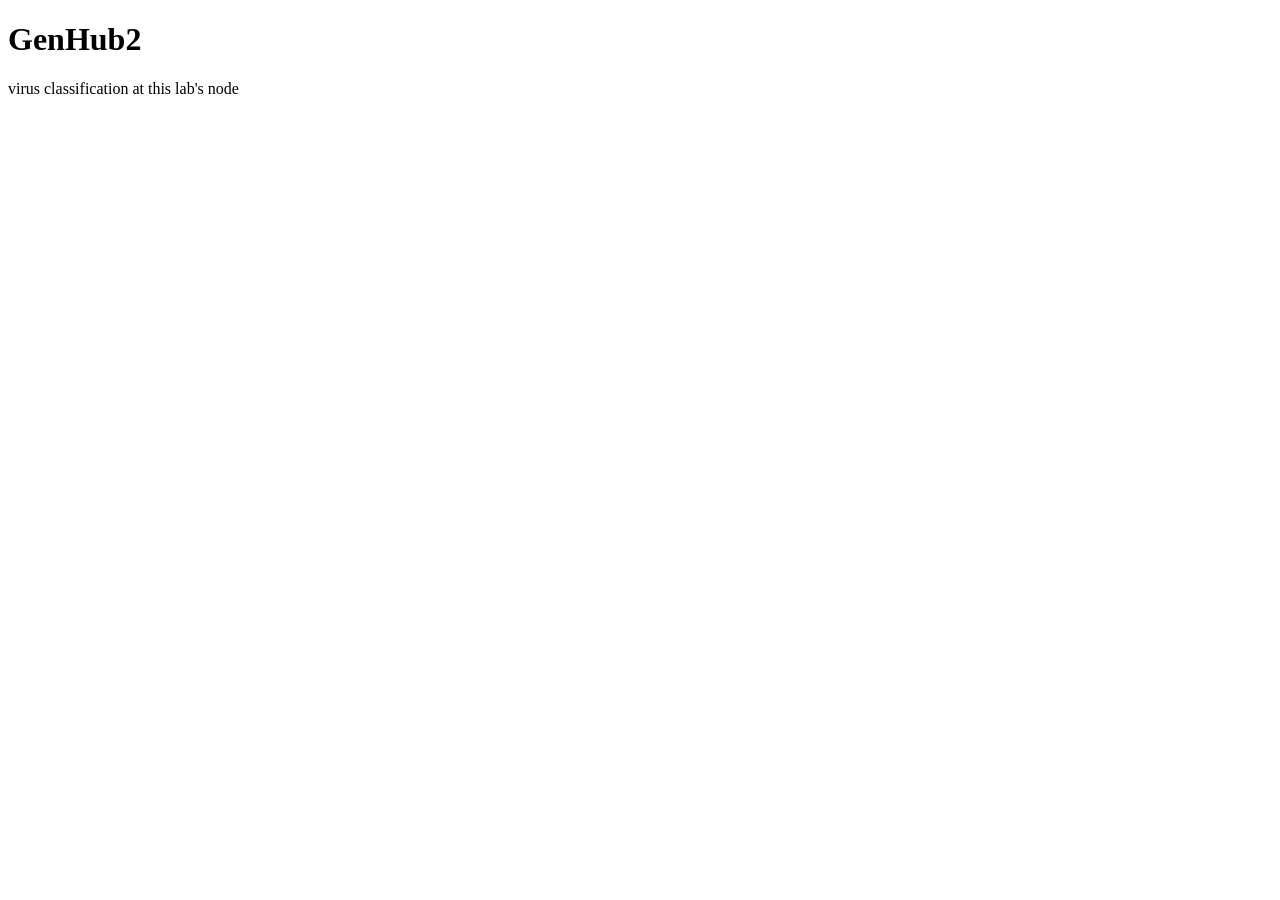
==== priv/www/index.html @ 619bbcd0 "Encryption at rest: the node checks that its data is on a dm-crypt/LUKS volume, and by default refus" ====
<!doctype html>
<html lang="en">
<head>
<meta charset="utf-8">
<meta name="viewport" content="width=device-width, initial-scale=1">
<title>GenHub2</title>
<link rel="stylesheet" href="/static/style.css">
</head>
<body>
<header>
  <h1>GenHub2</h1>
  <span class="sub">virus classification at this lab's node</span>
  <span id="live" class="pill" hidden>connecting</span>
  <span id="who" class="who" hidden></span>
  <button id="logout" class="small" hidden>Log out</button>
</header>
<section class="card login" id="login" hidden>
  <h2>Log in</h2>
  <form id="login-form">
    <label>User <input id="l-user" autocomplete="username" required></label>
    <label>Password <input id="l-pw" type="password" autocomplete="current-password" required></label>
    <label>Code from your authenticator app <input id="l-code" inputmode="numeric" autocomplete="one-time-code"
      pattern="[0-9]{6}" maxlength="6" required></label>
    <button type="submit">Log in</button>
  </form>
  <p id="l-msg" role="status"></p>
</section>
<main id="app" hidden>
  <section class="card lab" id="submit">
    <h2>New analysis</h2>
    <div class="tabs">
      <label><input type="radio" name="kind" value="genome" checked> Genome (FASTA)</label>
      <label><input type="radio" name="kind" value="reads"> Read pairs (FASTQ)</label>
    </div>
    <div id="genome-in"><input type="file" id="g1" aria-label="genome file"></div>
    <div id="reads-in" hidden>
      <label>R1 <input type="file" id="r1"></label>
      <label>R2 <input type="file" id="r2"></label>
    </div>
    <button id="go">Upload and analyse</button>
    <p class="hint">Files up to 100 MB, gzipped or not. Read pairs are cleaned of human reads here, before
      anything else sees them.</p>
    <p id="msg" role="status"></p>
  </section>

  <section class="card lab" id="jobs-card">
    <h2>Analyses</h2>
    <div class="scroll"><table id="jobs"><thead><tr><th>Job</th><th>Kind</th><th>State</th><th>Started</th></tr></thead>
      <tbody></tbody></table></div>
  </section>

  <section class="card lab" id="tree-card">
    <h2>Phylogenetic tree</h2>
    <p class="hint">A tree of the genomes of every finished analysis, against the reference most of them are nearest
      to.</p>
    <label>Method <select id="t-method"><option value="nj">neighbour-joining (seconds)</option>
      <option value="veryfasttree">maximum likelihood, VeryFastTree (minutes)</option>
      <option value="fasttree">maximum likelihood, FastTree (minutes)</option></select></label>
    <label>Bootstrap replicates <input id="t-boot" type="number" min="0" max="1000" step="1" value="0"
      title="neighbour-joining only: each replicate is a task, spread over the site's nodes"></label>
    <button id="t-go">Build tree</button>
    <p id="t-msg" role="status"></p>
  </section>

  <section class="card" id="monitor">
    <h2>Monitoring at this site</h2>
    <p class="hint">Counts of this site's results; alerts when a species or lineage is seen here for the first time.</p>
    <div class="scroll"><table id="m-lin"><thead><tr><th>Lineage</th><th>Count</th><th>First seen</th></tr></thead>
      <tbody></tbody></table></div>
    <div class="scroll"><table id="m-sp"><thead><tr><th>Species</th><th>Count</th><th>First seen</th></tr></thead>
      <tbody></tbody></table></div>
    <h3>Alerts</h3>
    <ul id="alerts"><li class="hint">None since this page was opened.</li></ul>
  </section>

  <section class="card wide lab" id="detail" hidden>
    <h2 id="d-title"></h2>
    <p id="d-exports" class="exports"></p>
    <div id="d-steps" class="steps"></div>
    <div id="d-tree-wrap" hidden><h3>Tree</h3><div class="scroll"><img id="d-tree" alt="phylogenetic tree"></div></div>
    <div id="d-results">
    <h3>Classification</h3>
    <div class="scroll"><table id="d-class"><thead><tr><th>Sequence</th><th>Species</th><th>Family</th>
      <th>Identity</th><th>Confidence</th><th>Method</th><th>Nearest references</th></tr></thead><tbody></tbody></table></div>
    <div id="d-lineage-wrap"><h3>Lineage (Nextclade)</h3>
      <div class="scroll"><table id="d-lineage"><thead><tr><th>Sequence</th><th>Pango</th><th>Clade</th>
        <th>QC</th></tr></thead><tbody></tbody></table></div></div>
    <div id="d-place-wrap" hidden><h3>Placement in this site's SARS-CoV-2 tree (UShER)</h3>
      <div class="scroll"><table id="d-place"><thead><tr><th>Sequence</th><th>Lineage where it lands</th>
        <th>Parsimony</th><th>Equally good placements</th></tr></thead><tbody></tbody></table></div></div>
    <h3>Mutations against the reference</h3>
    <div class="scroll"><table id="d-mut"><thead><tr><th>Sequence</th><th>Reference</th><th>Substitutions</th>
      <th>Insertions</th><th>Deletions</th><th>Missing</th></tr></thead><tbody></tbody></table></div>
    <div id="d-kraken-wrap" hidden><h3>Sample composition (Kraken 2 + Bracken)</h3>
      <div class="scroll"><table id="d-kraken"><thead><tr><th>Species</th><th>Read pairs</th><th>Share</th></tr></thead>
        <tbody></tbody></table></div></div>
    <div id="d-cons-wrap"><h3>Consensus</h3><p id="d-cons"></p></div>
    <h3>Related knowledge</h3>
    <p class="notice">Information, not clinical advice: links to public records for a clinician or public-health
      expert to judge.</p>
    <ul id="d-know"></ul>
    </div>
    <details><summary>Provenance</summary><pre id="d-prov"></pre></details>
  </section>

  <section class="card wide" id="datasets" hidden>
    <h2>Shared datasets</h2>
    <p class="hint">Datasets the lab approved for sharing: genomes renamed and results with the week of collection, served
      through GA4GH DRS. Raw reads are never shared.</p>
    <div class="scroll"><table id="ds-list"><thead><tr><th>Dataset</th><th>Consent (DUO)</th><th>State</th>
      <th>Files (DRS)</th><th></th></tr></thead><tbody></tbody></table></div>
    <form id="ds-new" class="row" hidden>
      <label>Title <input id="ds-title" required></label>
      <label>Consent <select id="ds-consent"></select></label>
      <button type="submit">Share all finished analyses</button>
    </form>
    <p id="ds-msg" role="status"></p>
  </section>

  <section class="card wide admin" id="admin" hidden>
    <h2>Administration</h2>
    <p id="a-storage" class="notice"></p>
    <h3>Users</h3>
    <div class="scroll"><table id="a-users"><thead><tr><th>User</th><th>Role</th><th>State</th><th>Created</th><th></th></tr></thead>
      <tbody></tbody></table></div>
    <form id="a-new" class="row">
      <label>User <input id="a-name" required pattern="[a-z][a-z0-9._-]{1,31}"></label>
      <label>Role <select id="a-role"><option>analyst</option><option>researcher</option><option>admin</option></select></label>
      <label>Password <input id="a-pw" type="password" minlength="12" autocomplete="new-password" required></label>
      <button type="submit">Add user</button>
    </form>
    <p id="a-msg" role="status"></p>
    <div id="a-secret" class="notice" hidden></div>
    <h3>Audit log</h3>
    <p id="a-verify" class="hint"></p>
    <div class="scroll"><table id="a-audit"><thead><tr><th>#</th><th>Time</th><th>Who</th><th>Action</th><th>Object</th>
      <th>Outcome</th></tr></thead><tbody></tbody></table></div>
  </section>

  <section class="card wide lab">
    <h2>Events</h2>
    <ol id="events" reversed></ol>
  </section>
</main>
<script src="/static/app.js"></script>
</body>
</html>
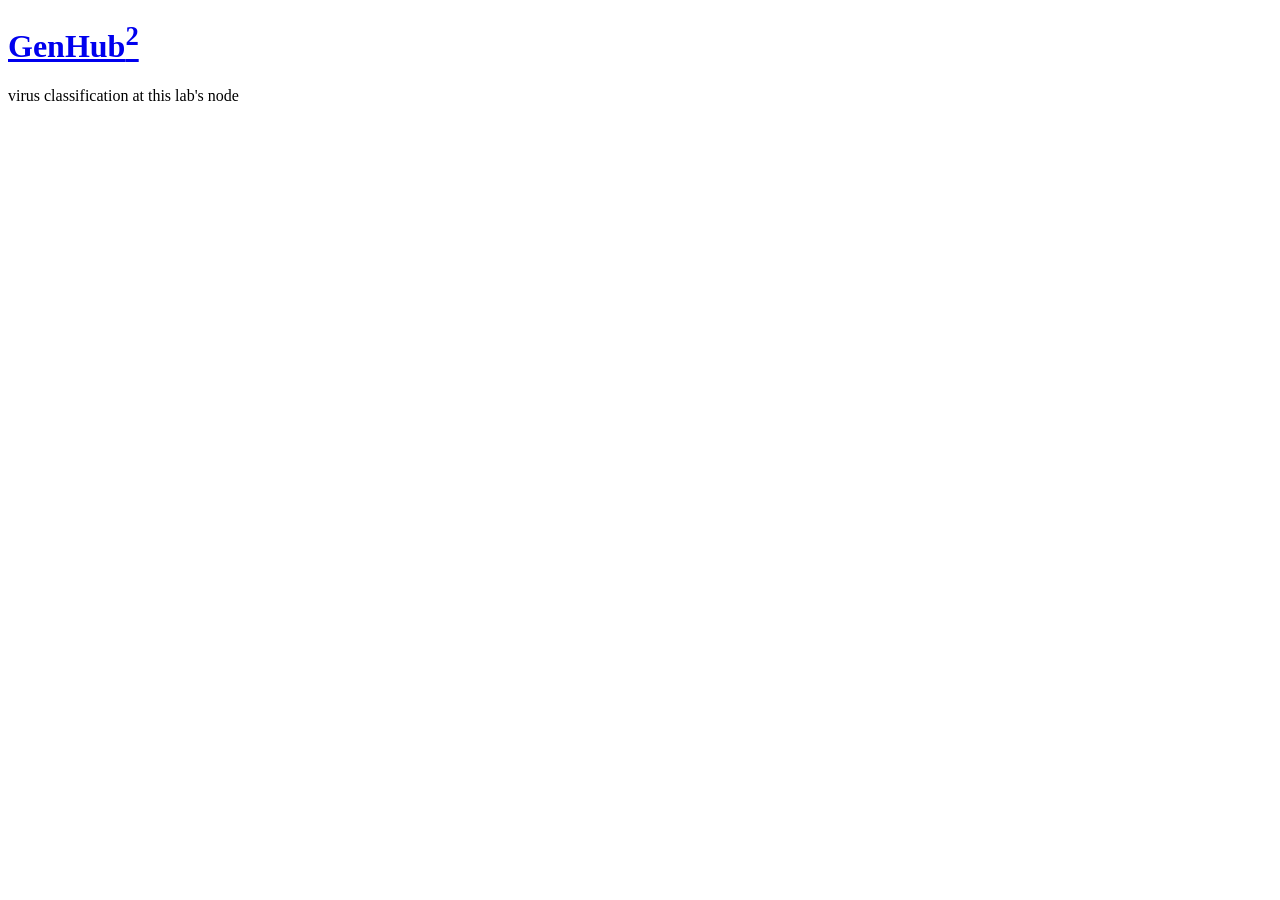
==== commit 962d4c4e: "The site's page in GenHub2's own style: the login and every section as on genhub2.quanterall.com - T" ====
--- a/priv/www/index.html
+++ b/priv/www/index.html
@@ -4,11 +4,12 @@
 <meta charset="utf-8">
 <meta name="viewport" content="width=device-width, initial-scale=1">
 <title>GenHub2</title>
+<link rel="icon" href="/static/favicon.svg" type="image/svg+xml">
 <link rel="stylesheet" href="/static/style.css">
 </head>
 <body>
 <header>
-  <h1>GenHub2</h1>
+  <h1><a href="/" title="GenHub2">GenHub<sup>2</sup></a></h1>
   <span class="sub">virus classification at this lab's node</span>
   <span id="live" class="pill" hidden>connecting</span>
   <span id="who" class="who" hidden></span>
@@ -16,14 +17,16 @@
 </header>
 <section class="card login" id="login" hidden>
   <h2>Log in</h2>
+  <p class="lede">With your password and a code from your authenticator app.</p>
   <form id="login-form">
     <label>User <input id="l-user" autocomplete="username" required></label>
     <label>Password <input id="l-pw" type="password" autocomplete="current-password" required></label>
-    <label>Code from your authenticator app <input id="l-code" inputmode="numeric" autocomplete="one-time-code"
+    <label>Code from the app <input id="l-code" inputmode="numeric" autocomplete="one-time-code"
       pattern="[0-9]{6}" maxlength="6" required></label>
     <button type="submit">Log in</button>
   </form>
   <p id="l-msg" role="status"></p>
+  <p class="foot">Accounts are made by this site's admin. Information for experts, not a diagnosis.</p>
 </section>
 <main id="app" hidden>
   <section class="card lab" id="submit">
@@ -31,12 +34,26 @@
     <div class="tabs">
       <label><input type="radio" name="kind" value="genome" checked> Genome (FASTA)</label>
       <label><input type="radio" name="kind" value="reads"> Read pairs (FASTQ)</label>
+      <label><input type="radio" name="kind" value="manual"> Type or paste a sequence</label>
     </div>
     <div id="genome-in"><input type="file" id="g1" aria-label="genome file"></div>
     <div id="reads-in" hidden>
       <label>R1 <input type="file" id="r1"></label>
       <label>R2 <input type="file" id="r2"></label>
     </div>
+    <div id="manual-in" hidden>
+      <div class="tabs">
+        <label><input type="radio" name="moltype" value="dna" checked> DNA</label>
+        <label><input type="radio" name="moltype" value="rna"> RNA (U is read as T)</label>
+      </div>
+      <label>Name <input id="m-name" value="sequence-1" pattern="[A-Za-z0-9._-]{1,64}"></label>
+      <label>Sequence <textarea id="m-seq" rows="5" spellcheck="false"
+        placeholder="ACGT... (or a FASTA record); IUPAC codes allowed"></textarea></label>
+    </div>
+    <details class="meta"><summary>Sample metadata (for monitoring; optional)</summary>
+      <label>Region (ISO 3166-2) <input id="u-region" placeholder="BG-22" pattern="[A-Z]{2}(-[A-Z0-9]{1,3})?"></label>
+      <label>Collection date <input id="u-date" type="date"></label>
+    </details>
     <button id="go">Upload and analyse</button>
     <p class="hint">Files up to 100 MB, gzipped or not. Read pairs are cleaned of human reads here, before
       anything else sees them.</p>
@@ -45,7 +62,10 @@
 
   <section class="card lab" id="jobs-card">
     <h2>Analyses</h2>
-    <div class="scroll"><table id="jobs"><thead><tr><th>Job</th><th>Kind</th><th>State</th><th>Started</th></tr></thead>
+    <p class="hint">Tick analyses to build a tree of them or to share them; with none ticked, all finished ones are used.
+      <span id="j-count"></span></p>
+    <div class="scroll"><table id="jobs"><thead><tr><th><input type="checkbox" id="j-all" aria-label="tick all finished"></th>
+      <th>Job</th><th>Kind</th><th>State</th><th>Started</th></tr></thead>
       <tbody></tbody></table></div>
   </section>
 
@@ -73,24 +93,62 @@
     <ul id="alerts"><li class="hint">None since this page was opened.</li></ul>
   </section>
 
+  <section class="card wide" id="trends" hidden>
+    <h2>Trends and alerts from aggregated counts</h2>
+    <p class="hint">Counts per ISO week of collection, by lineage, from this site's analyses that carry a region and a
+      collection date; alerts from this site's counts merged with other sites' (no sequences are exchanged).</p>
+    <label>Region <select id="t-region"><option value="">all</option></select></label>
+    <div class="scroll"><table id="t-table"><thead></thead><tbody></tbody></table></div>
+    <p id="t-uncounted" class="hint"></p>
+    <h3>Alerts of the merged counts</h3>
+    <p id="t-sites" class="hint"></p>
+    <ul id="t-alerts"></ul>
+    <div id="t-admin" hidden>
+      <h3>Alert thresholds and notifications</h3>
+      <form id="t-settings" class="row">
+        <label>Share at least <input id="s-share" type="number" min="0.01" max="1" step="0.01"></label>
+        <label>Times the baseline <input id="s-ratio" type="number" min="1" step="0.1"></label>
+        <label>Sequences at least <input id="s-n" type="number" min="1" step="1"></label>
+        <label>Baseline weeks <input id="s-weeks" type="number" min="1" max="52" step="1"></label>
+        <label><input id="s-mqtt" type="checkbox"> Publish new alerts on MQTT and to open pages</label>
+        <button type="submit">Save</button>
+      </form>
+      <label>Import another site's aggregates (JSON) <input id="t-import" type="file" accept="application/json,.json"></label>
+      <button class="small" id="t-export" type="button">Download this site's aggregates (to send to another lab)</button>
+      <p id="t-msg" role="status"></p>
+    </div>
+  </section>
+
   <section class="card wide lab" id="detail" hidden>
     <h2 id="d-title"></h2>
     <p id="d-exports" class="exports"></p>
     <div id="d-steps" class="steps"></div>
-    <div id="d-tree-wrap" hidden><h3>Tree</h3><div class="scroll"><img id="d-tree" alt="phylogenetic tree"></div></div>
+    <div id="d-tree-wrap" hidden><h3>Tree</h3>
+      <div class="row tree-tools">
+        <button class="small" id="tz-in" type="button">Zoom in</button>
+        <button class="small" id="tz-out" type="button">Zoom out</button>
+        <button class="small" id="tz-fit" type="button">Fit</button>
+        <label>Find <input id="tz-find" placeholder="a job, a genome, a lineage"></label>
+        <span id="tz-hits" class="hint"></span>
+      </div>
+      <div id="d-tree" class="tree-view" aria-label="phylogenetic tree"></div>
+      <p class="hint">Drag to move, the wheel or the buttons to zoom; click a genome to open its analysis. Numbers at
+        branches are bootstrap support (%).</p></div>
     <div id="d-results">
     <h3>Classification</h3>
     <div class="scroll"><table id="d-class"><thead><tr><th>Sequence</th><th>Species</th><th>Family</th>
       <th>Identity</th><th>Confidence</th><th>Method</th><th>Nearest references</th></tr></thead><tbody></tbody></table></div>
     <div id="d-lineage-wrap"><h3>Lineage (Nextclade)</h3>
       <div class="scroll"><table id="d-lineage"><thead><tr><th>Sequence</th><th>Pango</th><th>Clade</th>
-        <th>QC</th></tr></thead><tbody></tbody></table></div></div>
+        <th>QC</th><th>Amino-acid changes</th><th>Structure</th></tr></thead><tbody></tbody></table></div>
+      <p class="notice" id="d-viewer-note" hidden>The structure view shows where the changes fall on the virus's proteins:
+        information for experts, not a diagnosis.</p></div>
     <div id="d-place-wrap" hidden><h3>Placement in this site's SARS-CoV-2 tree (UShER)</h3>
       <div class="scroll"><table id="d-place"><thead><tr><th>Sequence</th><th>Lineage where it lands</th>
         <th>Parsimony</th><th>Equally good placements</th></tr></thead><tbody></tbody></table></div></div>
     <h3>Mutations against the reference</h3>
     <div class="scroll"><table id="d-mut"><thead><tr><th>Sequence</th><th>Reference</th><th>Substitutions</th>
-      <th>Insertions</th><th>Deletions</th><th>Missing</th></tr></thead><tbody></tbody></table></div>
+      <th>Insertions</th><th>Deletions</th><th>Missing</th><th>List</th></tr></thead><tbody></tbody></table></div>
     <div id="d-kraken-wrap" hidden><h3>Sample composition (Kraken 2 + Bracken)</h3>
       <div class="scroll"><table id="d-kraken"><thead><tr><th>Species</th><th>Read pairs</th><th>Share</th></tr></thead>
         <tbody></tbody></table></div></div>
@@ -103,18 +161,48 @@
     <details><summary>Provenance</summary><pre id="d-prov"></pre></details>
   </section>
 
+  <section class="card wide" id="beacon" hidden>
+    <h2>Discover (GA4GH Beacon)</h2>
+    <p class="hint">Does this lab hold shared genomes with a mutation, or of a lineage? Searches the approved shared
+      datasets only. Positions are 1-based here, as in mutation names (A23403G).</p>
+    <form id="b-form" class="row">
+      <label>Reference <input id="b-ref" value="NC_045512.2" size="12"></label>
+      <label>Mutation <input id="b-mut" placeholder="A23403G" pattern="[ACGT][0-9]+[ACGT]" size="10"></label>
+      <label>Lineage <input id="b-lin" placeholder="BA.2" size="10"></label>
+      <button type="submit">Search</button>
+    </form>
+    <ul id="b-result"></ul>
+  </section>
+
   <section class="card wide" id="datasets" hidden>
     <h2>Shared datasets</h2>
     <p class="hint">Datasets the lab approved for sharing: genomes renamed and results with the week of collection, served
       through GA4GH DRS. Raw reads are never shared.</p>
-    <div class="scroll"><table id="ds-list"><thead><tr><th>Dataset</th><th>Consent (DUO)</th><th>State</th>
+    <div class="scroll"><table id="ds-list"><thead><tr><th>Dataset</th><th>From</th><th>Consent (DUO)</th><th>State</th>
       <th>Files (DRS)</th><th></th></tr></thead><tbody></tbody></table></div>
-    <form id="ds-new" class="row" hidden>
+    <form id="ds-new" hidden>
       <label>Title <input id="ds-title" required></label>
-      <label>Consent <select id="ds-consent"></select></label>
-      <button type="submit">Share all finished analyses</button>
+      <label>Description <input id="ds-desc"></label>
+      <label>Consent (DUO; one or more) <select id="ds-consent" multiple size="5"></select></label>
+      <button type="submit" id="ds-go">Share the ticked analyses</button>
     </form>
     <p id="ds-msg" role="status"></p>
+  </section>
+
+  <section class="card" id="account" hidden>
+    <h2>My account</h2>
+    <h3>Sessions</h3>
+    <ul id="me-sessions"></ul>
+    <button id="me-end" class="small">End my other sessions</button>
+    <h3>Change my password</h3>
+    <form id="me-pw">
+      <label>Current password <input id="me-old" type="password" autocomplete="current-password" required></label>
+      <label>Code from your authenticator app <input id="me-code" inputmode="numeric" pattern="[0-9]{6}" maxlength="6"
+        autocomplete="one-time-code" required></label>
+      <label>New password <input id="me-new" type="password" minlength="12" autocomplete="new-password" required></label>
+      <button type="submit">Change password</button>
+    </form>
+    <p id="me-msg" role="status"></p>
   </section>
 
   <section class="card wide admin" id="admin" hidden>
